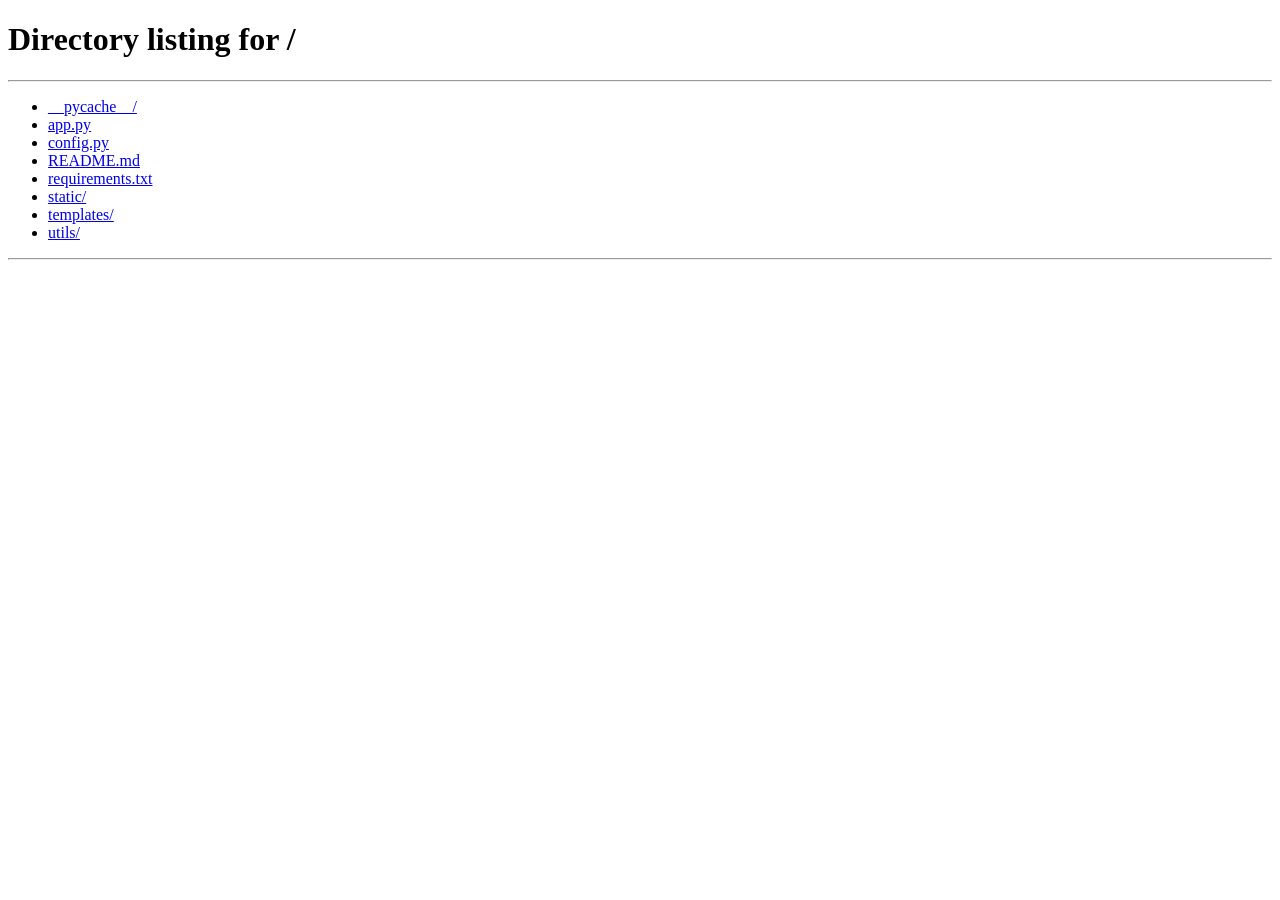
==== templates/profile.html @ c883eb3b "Add files via upload" ====
<!DOCTYPE html>
<html>
<head>
    <title>Profile</title>
    <link rel="stylesheet" href="https://cdn.jsdelivr.net/npm/bootstrap@5.3.0/dist/css/bootstrap.min.css">
    <link rel="stylesheet" href="/static/css/style.css">
</head>
<body>
    <div class="container mt-5">
        <h2>Profile</h2>
        <form id="profileForm">
            <div class="mb-3">
                <label>Name</label>
                <input type="text" id="name" class="form-control">
            </div>
            <div class="mb-3">
                <label>Age</label>
                <input type="number" id="age" class="form-control">
            </div>
            <div class="mb-3">
                <label>DOB</label>
                <input type="date" id="dob" class="form-control">
            </div>
            <div class="mb-3">
                <label>Contact</label>
                <input type="text" id="contact" class="form-control">
            </div>
            <button type="submit" class="btn btn-success">Update</button>
        </form>
    </div>
    <script src="https://code.jquery.com/jquery-3.6.0.min.js"></script>
    <script src="/static/js/profile.js"></script>
</body>
</html>
---- static/css/style.css ----
body { padding: 20px; font-family: 'Arial', sans-serif; } form { max-width: 400px; margin: auto; }
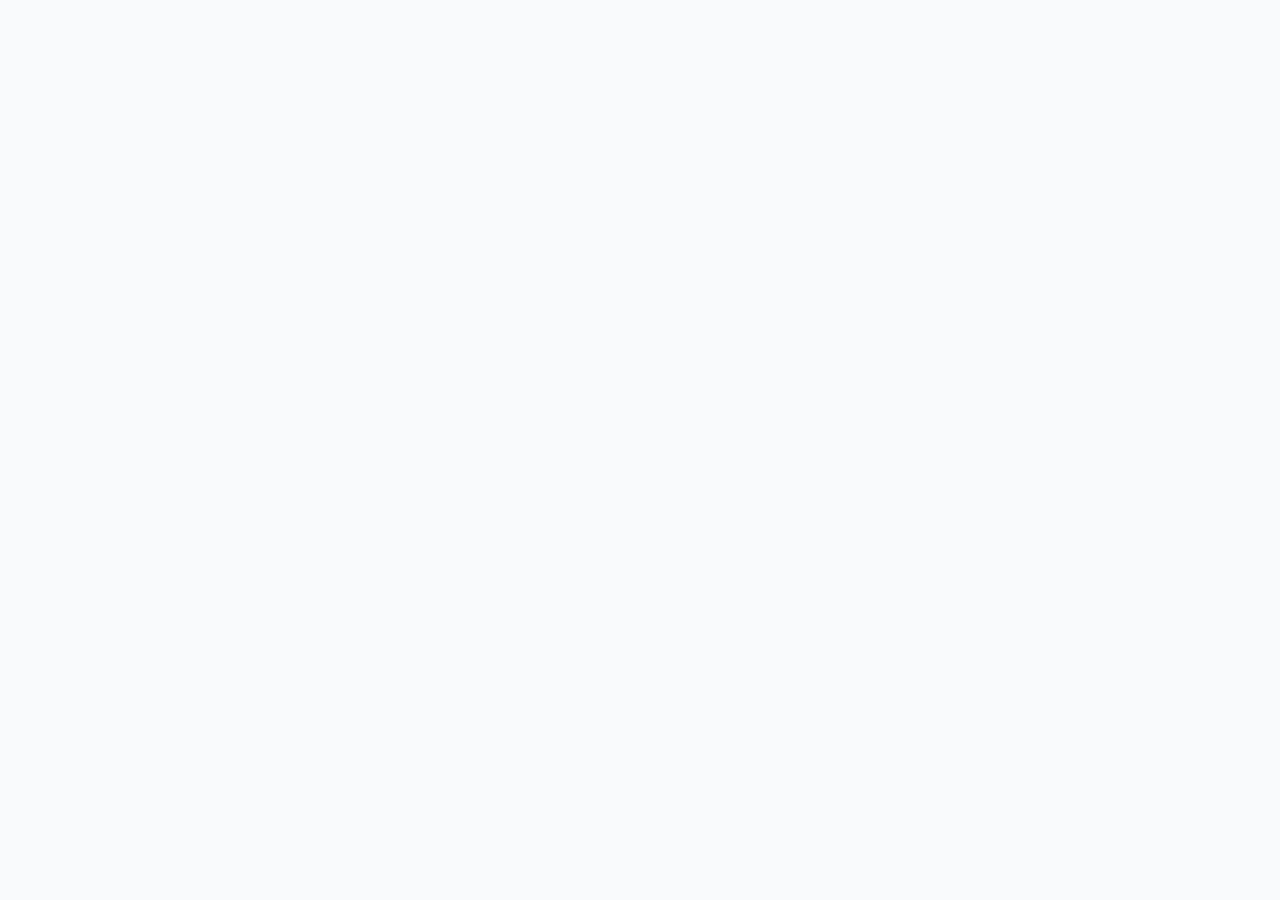
==== commit d1b78461: "Add files via upload" ====
--- a/templates/profile.html
+++ b/templates/profile.html
@@ -1,34 +1,55 @@
-<!DOCTYPE html>
-<html>
-<head>
-    <title>Profile</title>
-    <link rel="stylesheet" href="https://cdn.jsdelivr.net/npm/bootstrap@5.3.0/dist/css/bootstrap.min.css">
-    <link rel="stylesheet" href="/static/css/style.css">
-</head>
-<body>
-    <div class="container mt-5">
-        <h2>Profile</h2>
-        <form id="profileForm">
-            <div class="mb-3">
-                <label>Name</label>
-                <input type="text" id="name" class="form-control">
-            </div>
-            <div class="mb-3">
-                <label>Age</label>
-                <input type="number" id="age" class="form-control">
-            </div>
-            <div class="mb-3">
-                <label>DOB</label>
-                <input type="date" id="dob" class="form-control">
-            </div>
-            <div class="mb-3">
-                <label>Contact</label>
-                <input type="text" id="contact" class="form-control">
-            </div>
-            <button type="submit" class="btn btn-success">Update</button>
-        </form>
-    </div>
-    <script src="https://code.jquery.com/jquery-3.6.0.min.js"></script>
-    <script src="/static/js/profile.js"></script>
-</body>
-</html>+<!-- FILE: templates/profile.html -->
+<!DOCTYPE html>
+<html>
+<head>
+    <title>My Profile</title>
+    <link rel="stylesheet" href="https://cdn.jsdelivr.net/npm/bootstrap@5.3.0/dist/css/bootstrap.min.css">
+    <link rel="stylesheet" href="/static/css/style.css">
+    <style>
+        #profilePicPreview {
+            width: 120px; height: 120px; object-fit: cover;
+            border-radius: 50%; border: 2px solid #bbb; margin-bottom: 12px;
+        }
+    </style>
+</head>
+<body>
+    <div class="container mt-5" id="profileContainer" style="display:none;">
+        <h2>My Profile</h2>
+        <div class="text-center mb-4">
+            <img id="profilePicPreview" src="/static/img/default-profile.png" alt="Profile Picture">
+            <form id="picForm" enctype="multipart/form-data">
+                <input type="file" id="picInput" accept="image/*" class="form-control mt-2">
+                <button type="submit" class="btn btn-sm btn-info mt-2">Upload New Picture</button>
+            </form>
+            <div id="picMsg" class="form-error mt-2"></div>
+        </div>
+        <form id="profileForm">
+            <div class="mb-3">
+                <label class="form-label">Full Name</label>
+                <input type="text" id="name" class="form-control">
+            </div>
+            <div class="mb-3">
+                <label class="form-label">Date of Birth</label>
+                <input type="date" id="dob" class="form-control">
+            </div>
+            <div class="mb-3">
+                <label class="form-label">Phone Number</label>
+                <input type="text" id="phone" class="form-control">
+            </div>
+            <div class="mb-3">
+                <label class="form-label">Email</label>
+                <input type="email" id="email" class="form-control" readonly>
+            </div>
+            <button type="submit" class="btn btn-primary w-100">Save Changes</button>
+            <div id="profileMsg" class="form-error mt-2"></div>
+        </form>
+        <button id="logoutBtn" class="btn btn-danger w-100 mt-3">Logout</button>
+    </div>
+    <div id="profileLoading" class="text-center mt-5">
+        <div class="spinner-border text-primary"></div>
+        <div>Loading profile...</div>
+    </div>
+    <script src="https://code.jquery.com/jquery-3.6.0.min.js"></script>
+    <script src="/static/js/profile.js"></script>
+</body>
+</html>
--- a/static/css/style.css
+++ b/static/css/style.css
@@ -1 +1,27 @@
-body { padding: 20px; font-family: 'Arial', sans-serif; } form { max-width: 400px; margin: auto; }+/* FILE: static/css/style.css */
+.form-error {
+    color: #dc3545;
+    font-size: 0.97em;
+    margin-top: 0.2em;
+}
+
+body {
+    background: #f8fafc;
+}
+
+.container {
+    max-width: 440px;
+    background: #fff;
+    padding: 36px 28px;
+    border-radius: 16px;
+    box-shadow: 0 8px 32px rgba(0,0,0,0.11);
+}
+
+h2 {
+    margin-bottom: 24px;
+    font-weight: 600;
+}
+
+button[type="submit"], #logoutBtn {
+    margin-top: 8px;
+}
